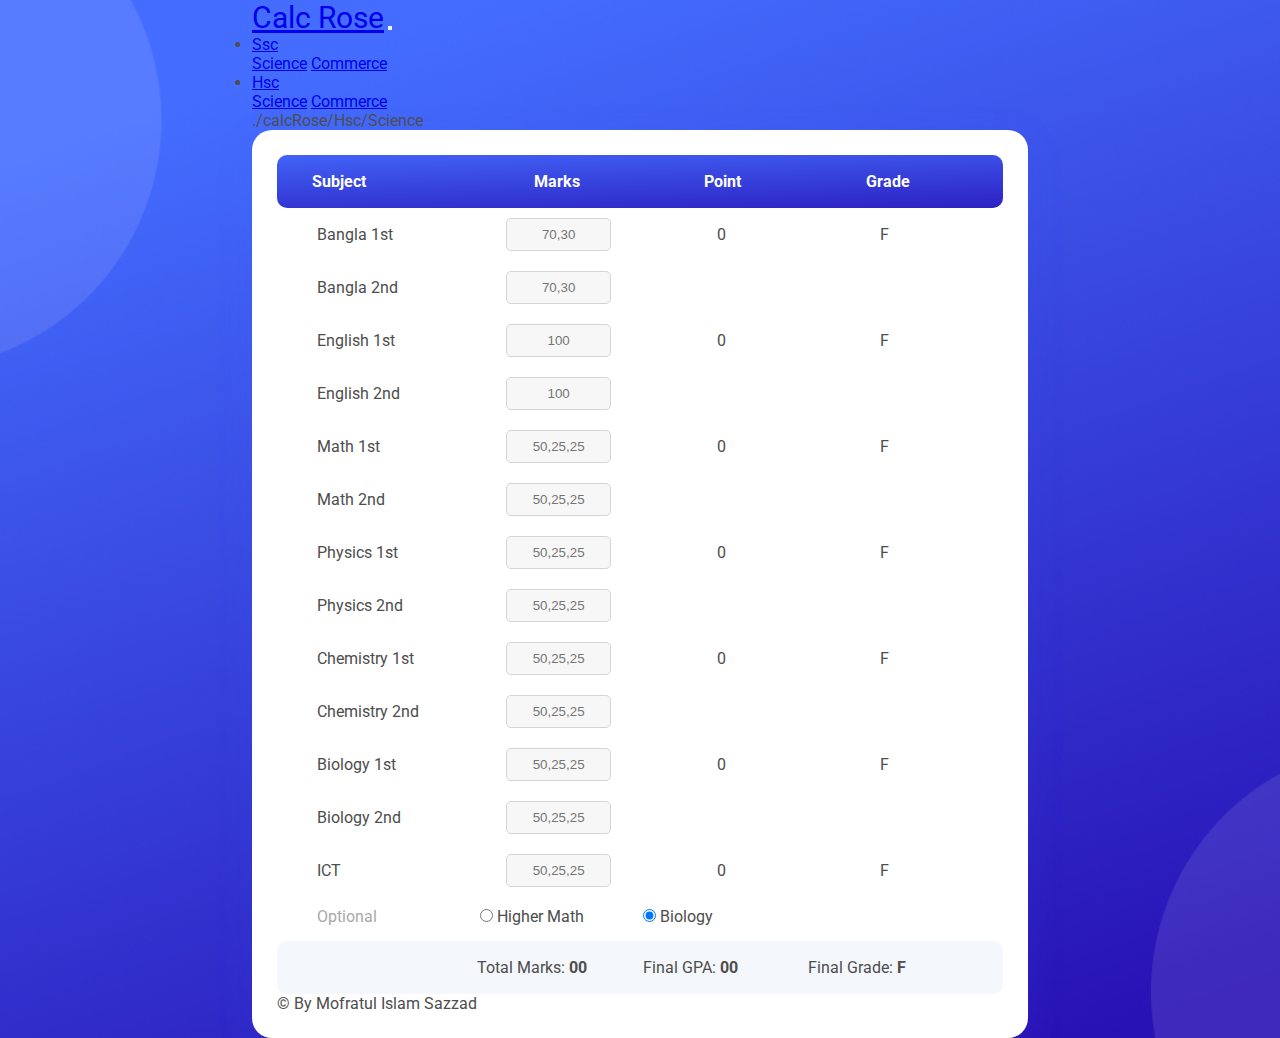
==== hsc/html/science.html @ d87d6c8a "Hsc added" ====
<!DOCTYPE html>
<html lang="en">

<head>
    <meta charset="UTF-8" />
    <meta name="viewport" content="width=device-width, initial-scale=1.0" />
    <title>Calc Rose</title>
    <link href="https://fonts.googleapis.com/css2?family=Roboto:wght@400;700&display=swap" rel="stylesheet">
    <link rel="stylesheet" href="https://cdn.jsdelivr.net/npm/bootstrap@4.5.3/dist/css/bootstrap.min.css" integrity="sha384-TX8t27EcRE3e/ihU7zmQxVncDAy5uIKz4rEkgIXeMed4M0jlfIDPvg6uqKI2xXr2" crossorigin="anonymous">
    <link rel="stylesheet" href="../../style.css" />
</head>

<body >
    
    <div class="container" >

        <nav class="navbar navbar-expand-lg navbar-light ">
            <a class="navbar-brand main-title" href="#">Calc Rose</a>
            <button class="navbar-toggler" type="button" data-toggle="collapse" data-target="#navbarNav" aria-controls="navbarNav" aria-expanded="false" aria-label="Toggle navigation">
              <span class="navbar-toggler-icon"></span>
            </button>
            <div class="collapse navbar-collapse" id="navbarNav">
              <ul class="navbar-nav">
                <li class="nav-item dropdown">
                    <a class="nav-link dropdown-toggle" href="#" id="navbarDropdown" role="button" data-toggle="dropdown" aria-haspopup="true" aria-expanded="false">
                      Ssc
                    </a>
                    <div class="dropdown-menu" aria-labelledby="navbarDropdown">
                      <a class="dropdown-item" href="../../ssc/html/science.html">Science</a>
                      <a class="dropdown-item" href="#">Commerce</a>
                    </div>
                  </li>
                  <li class="nav-item dropdown">
                    <a class="nav-link dropdown-toggle" href="#" id="navbarDropdown" role="button" data-toggle="dropdown" aria-haspopup="true" aria-expanded="false">
                      Hsc
                    </a>
                    <div class="dropdown-menu" aria-labelledby="navbarDropdown">
                      <a class="dropdown-item" href="#">Science</a>
                      <a class="dropdown-item" href="#">Commerce</a>
                    </div>
                  </li>
              </ul>
            </div>
          </nav>

     
        <p>./calcRose/Hsc/Science</p>
        <div class="main-box">
            <div class="header">
                <span>Subject</span>
                <span>Marks</span>
                <span>Point</span>
                <span>Grade</span>
            </div>
            <div class="body">

                <div class="row">
                    <label for="bangla1">Bangla 1st</label>
                    <div class="marks-box">
                        <input type="text" class="marks" placeholder="70,30" />
                    </div>
                    <div class="grade-box">
                        <p class='point'>0</p>
                    </div>
                    <div class="grade-box">
                        <p class='grade'>F</p>
                    </div>
                </div>
                <div class="row">
                <label for="bangla2">Bangla 2nd</label>
                <div class="marks-box">
                     <input type="text" class="marks" placeholder="70,30" />
                </div>
               
                 </div>

                <div class="row">
                    <label for="english1">English 1st</label>
                    <div class="marks-box">
                         <input type="text" class="marks" placeholder="100"/>
                    </div>
                    <div class="grade-box">
                        <p class='point'>0</p>
                    </div>
                    <div class="grade-box">
                         <p class='grade'>F</p>
                    </div>
                </div>
                <div class="row">
                    <label for="english2">English 2nd</label>
                    <div class="marks-box">
                         <input type="text" class="marks" placeholder="100" />
                    </div>
                   
                </div>
                <div class="row">
                    <label for="math1">Math 1st</label>
                    <div class="marks-box">
                         <input type="text" class="marks" placeholder="50,25,25"/>
                    </div>
                    <div class="grade-box">
                        <p class='point'>0</p>
                    </div>
                    <div class="grade-box">
                         <p class='grade'>F</p>
                    </div>
                </div>
                <div class="row">
                    <label for="math2">Math 2nd</label>
                    <div class="marks-box">
                         <input type="text" class="marks" placeholder="50,25,25"/>
                    </div>
                   
                </div>
                <div class="row">
                    <label for="phy1">Physics 1st</label>
                    <div class="marks-box">
                         <input type="text" class="marks" placeholder="50,25,25"/>
                    </div>
                    <div class="grade-box">
                        <p class='point'>0</p>
                    </div>
                    <div class="grade-box">
                         <p class='grade'>F</p>
                    </div>
                </div>
                <div class="row">
                    <label for="phy2">Physics 2nd</label>
                    <div class="marks-box">
                         <input type="text" class="marks" placeholder="50,25,25" />
                    </div>
                   
                </div>
                <div class="row">
                    <label for="che1">Chemistry 1st</label>
                    <div class="marks-box">
                         <input type="text" class="marks" placeholder="50,25,25"/>
                    </div>
                    <div class="grade-box">
                        <p class='point'>0</p>
                    </div>
                    <div class="grade-box">
                         <p class='grade'>F</p>
                    </div>
                </div>
                <div class="row">
                    <label for="che2">Chemistry 2nd</label>
                    <div class="marks-box">
                         <input type="text" class="marks" placeholder="50,25,25" />
                    </div>
                   
                </div>
                <div class="row">
                    <label for="bio1">Biology 1st</label>
                    <div class="marks-box">
                         <input type="text" class="marks" placeholder="50,25,25"/>
                    </div>
                    <div class="grade-box">
                        <p class='point'>0</p>
                    </div>
                    <div class="grade-box">
                         <p class='grade'>F</p>
                    </div>
                </div>
                <div class="row">
                    <label for="bio2">Biology 2nd</label>
                    <div class="marks-box">
                         <input type="text" class="marks" placeholder="50,25,25" />
                    </div>
                   
                </div>
                <div class="row">
                    <label for="ict">ICT</label>
                    <div class="marks-box">
                         <input type="text" class="marks" placeholder="50,25,25"/>
                    </div>
                    <div class="grade-box">
                        <p class='point'>0</p>
                    </div>
                    <div class="grade-box">
                         <p class='grade'>F</p>
                    </div>
                </div>
                
                    <div class="row">
                        <div>
                            <label style="color:darkgrey" for="optional">Optional</label>
                        </div>
                        <div>
                        <input type="radio" id="hm" name="optional" value="hm" onchange="mainFunc()">
                        <label for="hm">Higher Math</label>
                      </div>
                       <div>
                        <input type="radio" id="bio" name="optional" value="bio" onchange="mainFunc()" checked>
                        <label for="bio">Biology</label>
                      </div>
                </div>
                
            </div>
            <div class="footer">
                <p>Total Marks: <strong id="totalNum">00</strong></p>
                <p>Final GPA: <strong id="gpa">00</strong></p>
                <p>Final Grade: <strong id="gpaLatter">F</strong></p>
            </div>
            <div>
                <div> <p> &copy; By Mofratul Islam Sazzad</p></div>
               
            </div>
        </div>
    </div>
    <script src="../../main.js"></script>
    <script src="../js/science.js"></script>
    <script src="https://code.jquery.com/jquery-3.5.1.slim.min.js" integrity="sha384-DfXdz2htPH0lsSSs5nCTpuj/zy4C+OGpamoFVy38MVBnE+IbbVYUew+OrCXaRkfj" crossorigin="anonymous"></script>
<script src="https://cdn.jsdelivr.net/npm/bootstrap@4.5.3/dist/js/bootstrap.bundle.min.js" integrity="sha384-ho+j7jyWK8fNQe+A12Hb8AhRq26LrZ/JpcUGGOn+Y7RsweNrtN/tE3MoK7ZeZDyx" crossorigin="anonymous"></script>
</body>

</html>
---- style.css ----
* {
    margin: 0;
    padding: 0;
}

body {
    color: #4D4D4D;
    background-image: url("images/bg-image.png");
    background-size: cover;
    background-position: center;
    background-repeat: no-repeat;
    font-family: 'Roboto', sans-serif;
    display: flex;
    /* height: 100vh; */
    justify-content: center;
    align-items: center;
}

.container {
    width: 100%;
    max-width: 776px;
}

.main-title {
    
    font-size: 30px;
  
}

.main-box {
    background: #FFFFFF;
    box-shadow: 0px 10px 40px rgba(68, 105, 255, 0.1);
    border-radius: 20px;
    padding: 25px;
}

.header {
    background: linear-gradient(178.1deg, #446DFF -15.4%, #2811B5 124.63%);
    border-radius: 10px;
    color: #fff;
    font-size: 16px;
    font-weight: bold;
    text-align: center;
}

.header span:first-of-type {
    text-align: left;
}

.header,
.footer,
.body .row {
    display: grid;
    grid-template-columns: repeat(4, 1fr);
    padding: 17px 35px;
    align-items: center;
    grid-gap: 5px;
}

.body {
    padding: 0 30px;
}

.body .row {
    padding: 10px;
}

.footer {
    margin-top: 5px;
    background: #F4F7FC;
    border-radius: 10px;
}

.footer p:first-child {
    grid-column-start: 2;
}

.marks-box {
    display: flex;
    justify-content: center;
} 

.action-box {
    text-align: center;
}

.action-box button {
    height: 30px;
    width: 80px;
    border: 1px solid #446DFF;
    background-color: #446af1;
    border-radius: 7px;
    color: #fff;
    font-size: 16px;
    outline: none;
}

.marks-box:nth-child(odd) {
    justify-content: flex-end;
}  

.marks-box input {
    width: 103px;
    height: 31px;
    display: block;
    background: #F7F7F7;
    border: 1px solid #D5D5D5;
    border-radius: 5px;
    text-align: center;
}

.grade-box {
    text-align: center;
}
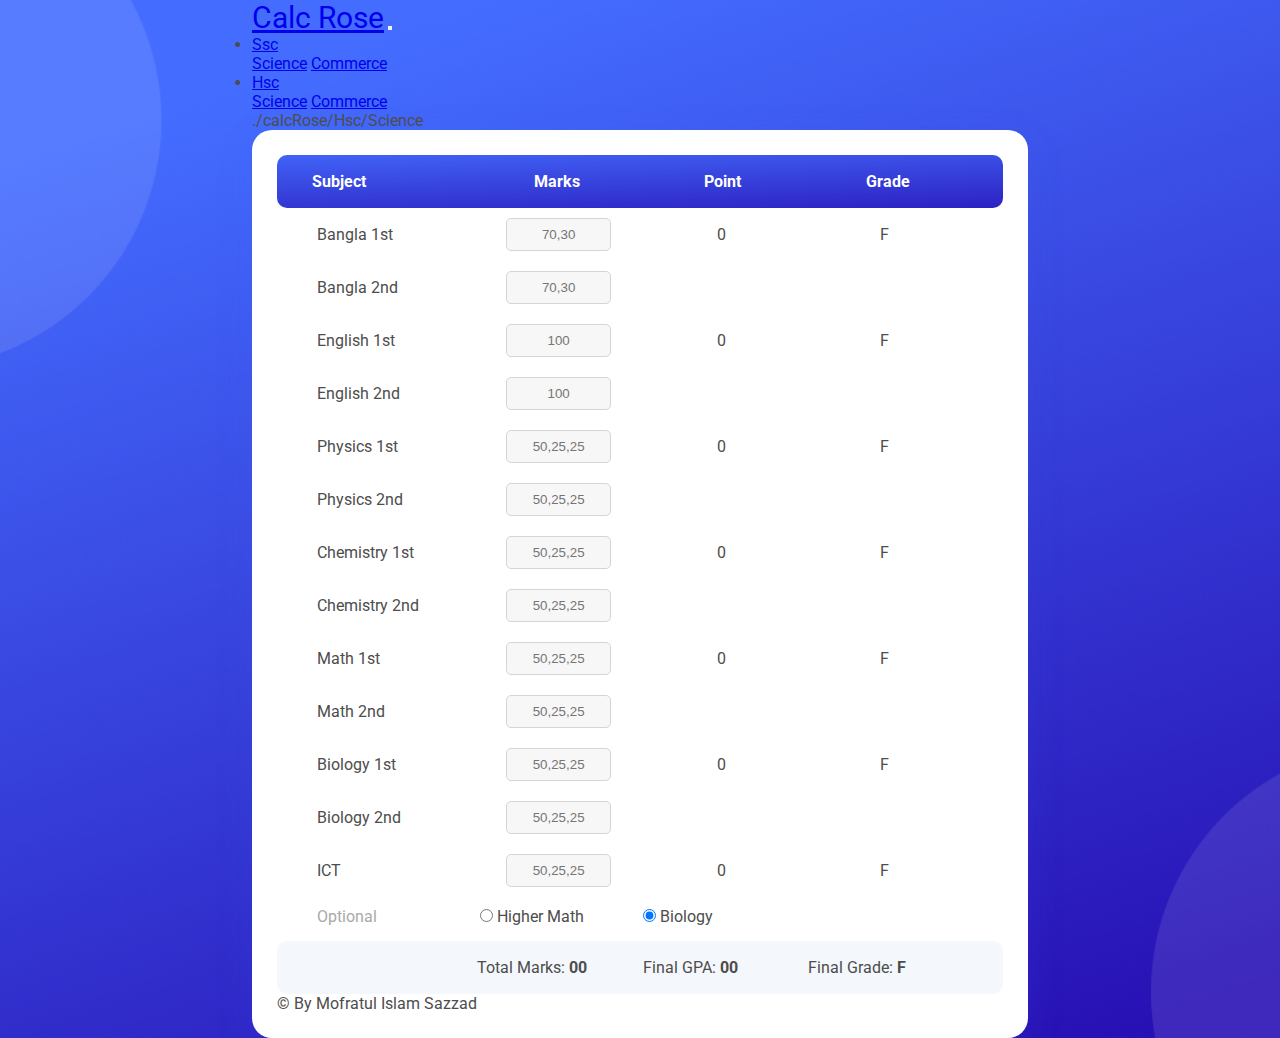
==== commit 505606dc: "fail detection added" ====
--- a/hsc/html/science.html
+++ b/hsc/html/science.html
@@ -93,6 +93,45 @@
                     </div>
                    
                 </div>
+                
+                <div class="row">
+                    <label for="phy1">Physics 1st</label>
+                    <div class="marks-box">
+                         <input type="text" class="marks" placeholder="50,25,25"/>
+                    </div>
+                    <div class="grade-box">
+                        <p class='point'>0</p>
+                    </div>
+                    <div class="grade-box">
+                         <p class='grade'>F</p>
+                    </div>
+                </div>
+                <div class="row">
+                    <label for="phy2">Physics 2nd</label>
+                    <div class="marks-box">
+                         <input type="text" class="marks" placeholder="50,25,25" />
+                    </div>
+                   
+                </div>
+                <div class="row">
+                    <label for="che1">Chemistry 1st</label>
+                    <div class="marks-box">
+                         <input type="text" class="marks" placeholder="50,25,25"/>
+                    </div>
+                    <div class="grade-box">
+                        <p class='point'>0</p>
+                    </div>
+                    <div class="grade-box">
+                         <p class='grade'>F</p>
+                    </div>
+                </div>
+                <div class="row">
+                    <label for="che2">Chemistry 2nd</label>
+                    <div class="marks-box">
+                         <input type="text" class="marks" placeholder="50,25,25" />
+                    </div>
+                   
+                </div>
                 <div class="row">
                     <label for="math1">Math 1st</label>
                     <div class="marks-box">
@@ -109,44 +148,6 @@
                     <label for="math2">Math 2nd</label>
                     <div class="marks-box">
                          <input type="text" class="marks" placeholder="50,25,25"/>
-                    </div>
-                   
-                </div>
-                <div class="row">
-                    <label for="phy1">Physics 1st</label>
-                    <div class="marks-box">
-                         <input type="text" class="marks" placeholder="50,25,25"/>
-                    </div>
-                    <div class="grade-box">
-                        <p class='point'>0</p>
-                    </div>
-                    <div class="grade-box">
-                         <p class='grade'>F</p>
-                    </div>
-                </div>
-                <div class="row">
-                    <label for="phy2">Physics 2nd</label>
-                    <div class="marks-box">
-                         <input type="text" class="marks" placeholder="50,25,25" />
-                    </div>
-                   
-                </div>
-                <div class="row">
-                    <label for="che1">Chemistry 1st</label>
-                    <div class="marks-box">
-                         <input type="text" class="marks" placeholder="50,25,25"/>
-                    </div>
-                    <div class="grade-box">
-                        <p class='point'>0</p>
-                    </div>
-                    <div class="grade-box">
-                         <p class='grade'>F</p>
-                    </div>
-                </div>
-                <div class="row">
-                    <label for="che2">Chemistry 2nd</label>
-                    <div class="marks-box">
-                         <input type="text" class="marks" placeholder="50,25,25" />
                     </div>
                    
                 </div>
